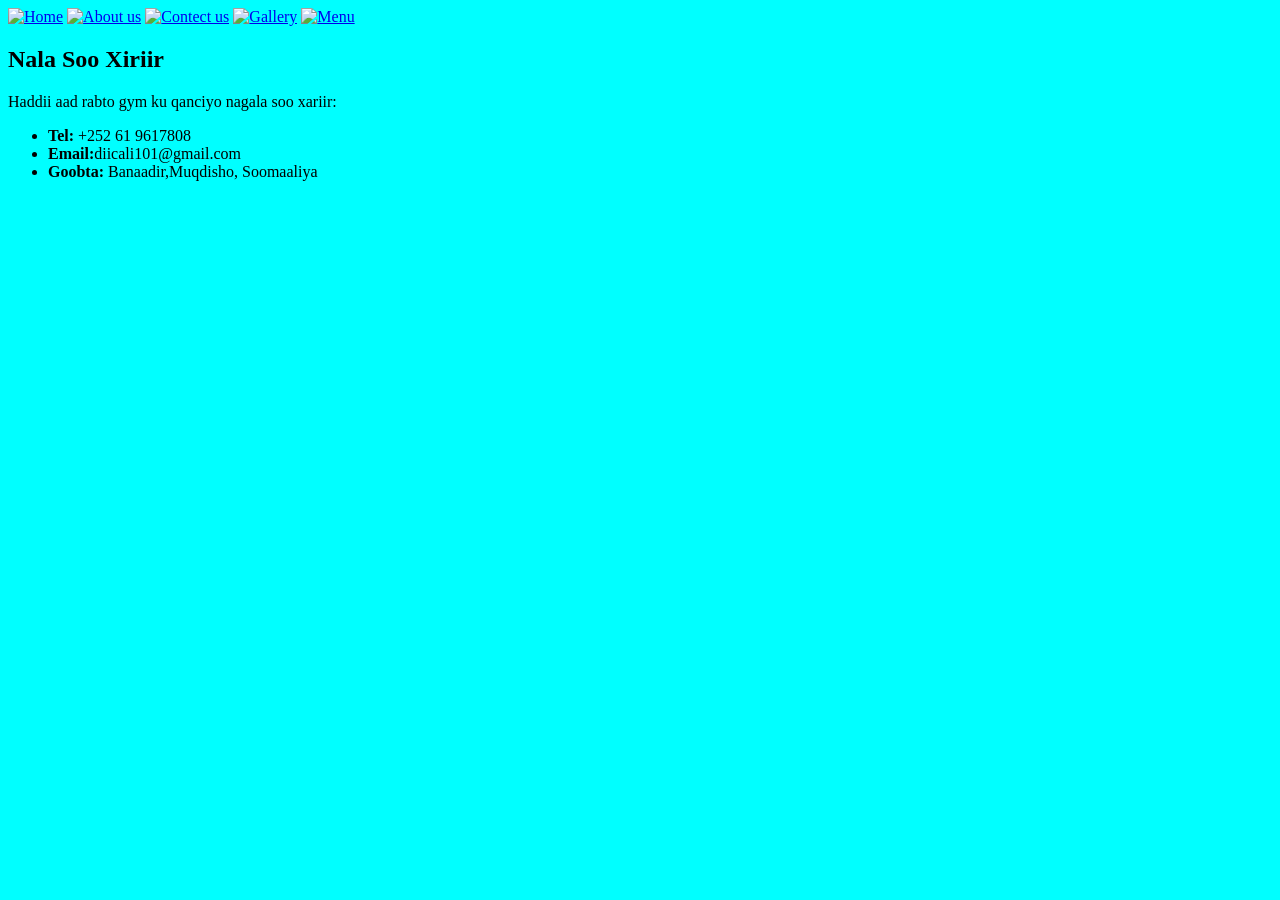
==== Contect.html @ fcb79126 "Add files via upload" ====
<!DOCTYPE html>
<html lang="en">
<head>
    <meta charset="UTF-8">
    <meta name="viewport" content="width=device-width, initial-scale=1.0">
    <title>Gym taajired</title>
    <style>
        *{
            font-family: none, none, none;background-color: rgb(173, 182, 188);
            background-color: aqua;
        }
    </style>
</head>
<body>
    <nav>
    <a href="index.html"><img src="images/button_home.png" alt="Home" width="55px"></a>    
 <a href="About.html"><img src="images/button_about.png" alt="About us" width="55px"></a>
 <a href="contect.html"><img src="images/button_contact.png" alt="Contect us" width="55px"></a>
 <a href="gallery.html"><img src="images/button_gallery.png" alt="Gallery" width="55px"></a>
 <a href="menu.html"><img src="images/button_menu.png" alt="Menu" width="55px"></a>
    </nav>
<header>
    <h2>Nala Soo Xiriir</h2>
</header>

<main>
    <p>Haddii aad rabto gym ku qanciyo nagala soo xariir:</p>
    
    <ul>
        <li><strong>Tel:</strong> +252 61 9617808</li>
        <li><strong>Email:</strong>diicali101@gmail.com</li>
        <li><strong>Goobta:</strong> Banaadir,Muqdisho, Soomaaliya</li>
    </ul>

    
</main>
</body>
</html>
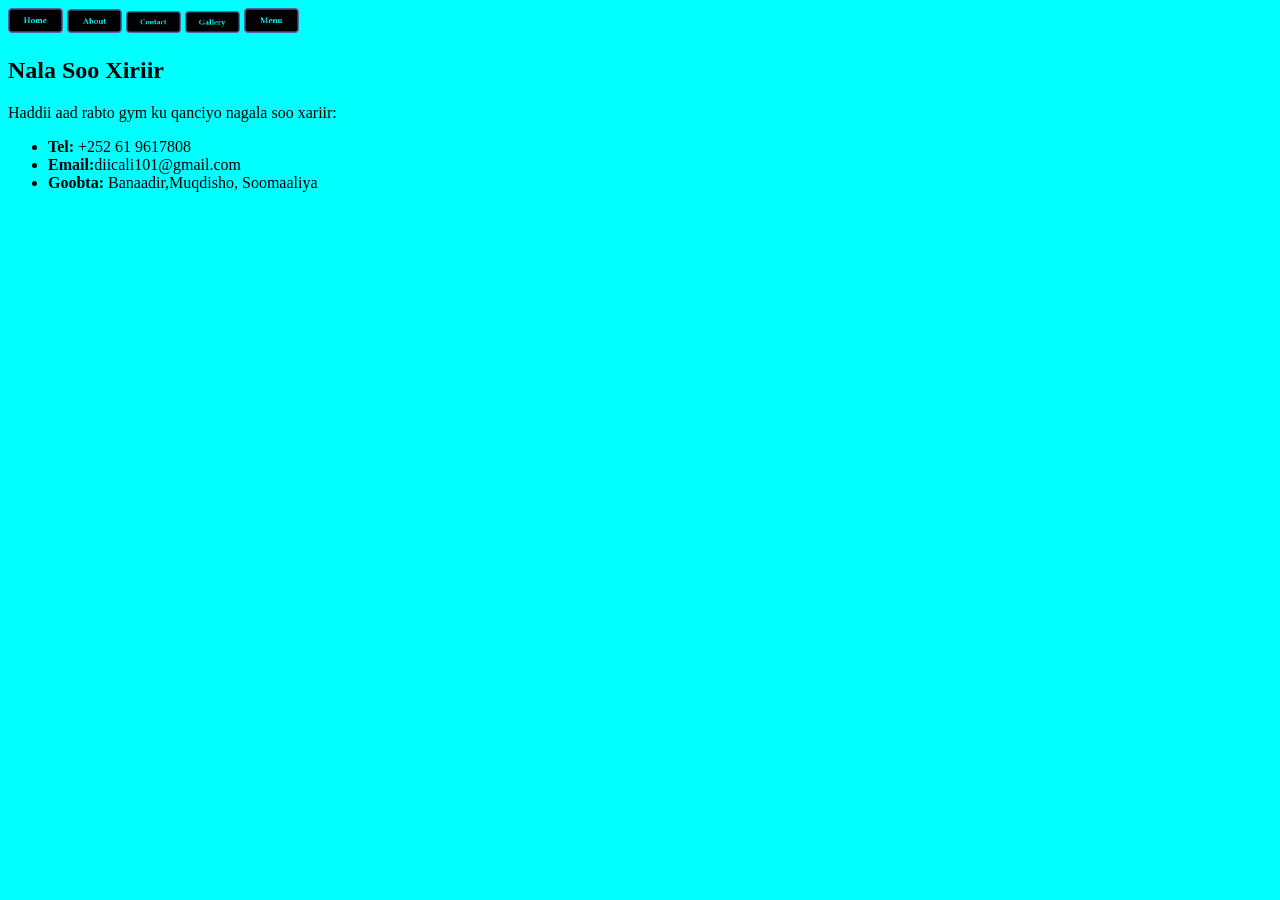
==== commit 18a0b0bb: "Update Contect.html" ====
--- a/Contect.html
+++ b/Contect.html
@@ -14,10 +14,10 @@
 <body>
     <nav>
     <a href="index.html"><img src="images/button_home.png" alt="Home" width="55px"></a>    
- <a href="About.html"><img src="images/button_about.png" alt="About us" width="55px"></a>
- <a href="contect.html"><img src="images/button_contact.png" alt="Contect us" width="55px"></a>
- <a href="gallery.html"><img src="images/button_gallery.png" alt="Gallery" width="55px"></a>
- <a href="menu.html"><img src="images/button_menu.png" alt="Menu" width="55px"></a>
+    <a href="About.html"><img src="images/button_about.png" alt="About us" width="55px"></a>
+    <a href="contect.html"><img src="images/button_contact.png" alt="Contect us" width="55px"></a>
+    <a href="gallery.html"><img src="images/button_gallery.png" alt="Gallery" width="55px"></a>
+    <a href="menu.html"><img src="images/button_menu.png" alt="Menu" width="55px"></a>
     </nav>
 <header>
     <h2>Nala Soo Xiriir</h2>
